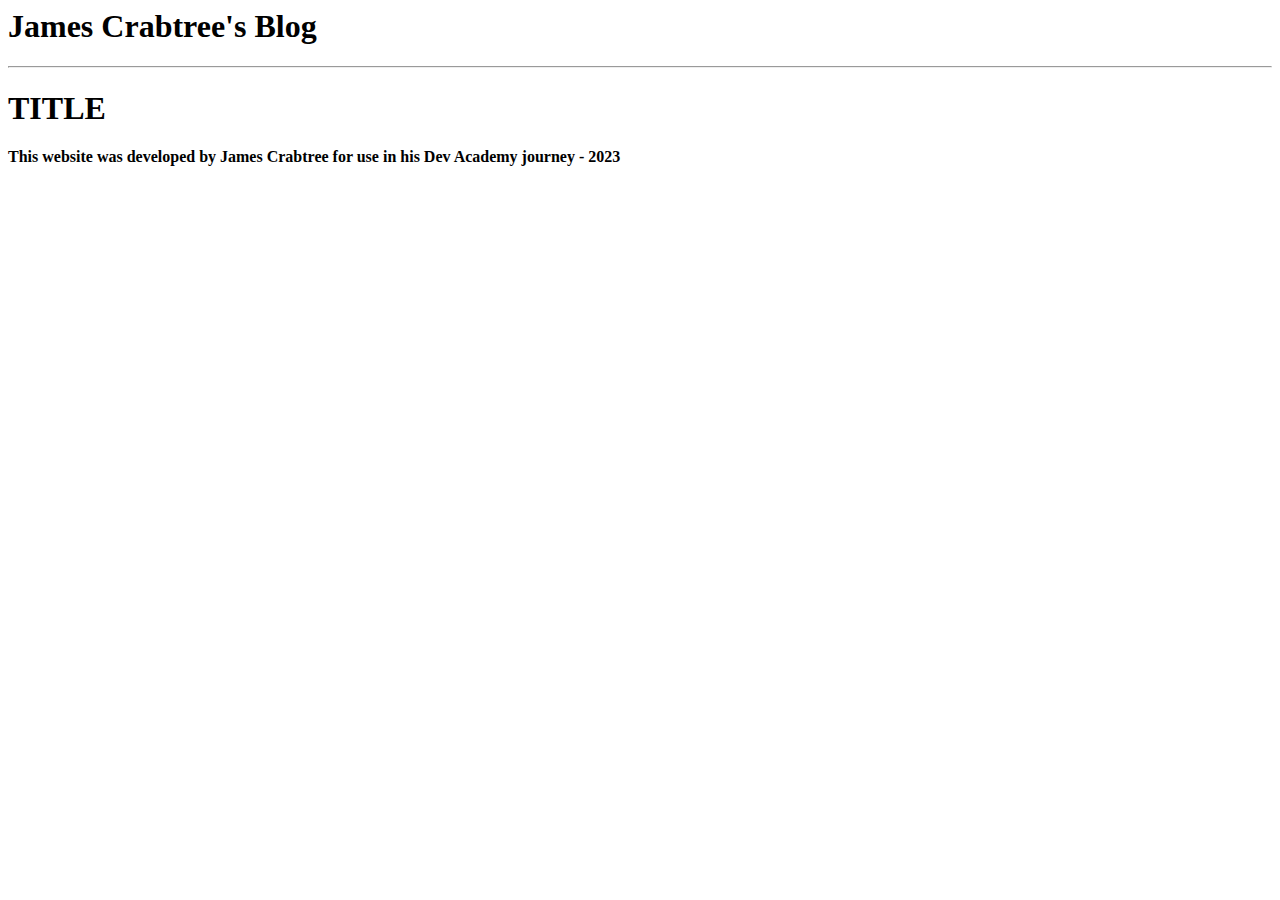
==== css-concepts.html @ 1a3e592f "initial template" ====
<html>
  <head>
    <!-- This meta resizes the page to fit whatever device you're viewing it on -->
    <meta name="viewport" content="width=device-width, initial-scale=1.0">
    <title>My blog</title>
    <!-- This links the HTML to the CSS file -->
    <link rel="stylesheet" href="main.css">

    <h1 id="title">James Crabtree's Blog</h1>
    <hr class="hr-size">
    
  <body>
    <!-- this div class is the main body -->
    <div id="main-body">
    <h1 class="text">TITLE</h1> 
    </div>
    
   
    
    
  </body>

  <footer>
    <p><strong>This website was developed by James Crabtree for use in his Dev Academy journey - 2023</strong></p>
  </footer>
</html>
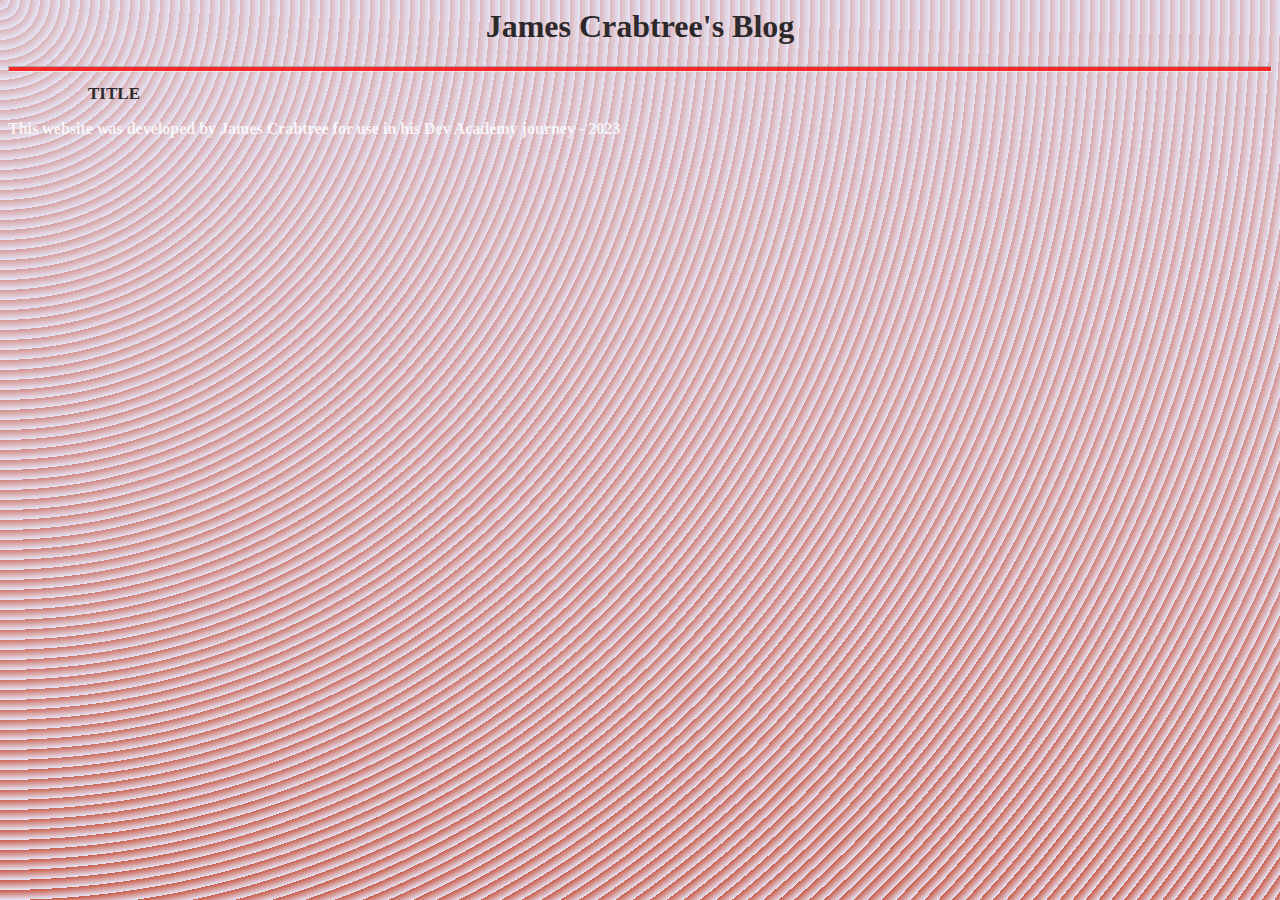
==== commit b287b40b: "Fix the CSS link to HTML document" ====
--- a/css-concepts.html
+++ b/css-concepts.html
@@ -4,7 +4,7 @@
     <meta name="viewport" content="width=device-width, initial-scale=1.0">
     <title>My blog</title>
     <!-- This links the HTML to the CSS file -->
-    <link rel="stylesheet" href="main.css">
+    <link rel="stylesheet" type="text/css" href="styles/main.css" />
 
     <h1 id="title">James Crabtree's Blog</h1>
     <hr class="hr-size">
--- a/styles/main.css
+++ b/styles/main.css
@@ -0,0 +1,65 @@
+#title {
+  text-align: center;
+}
+
+#intro {
+  background-color: white;
+  border-color: red;
+  border-width: 7px;
+  border-style: solid;
+  border-radius: 75px;
+  margin-left: 50px;
+  margin-right: 50px;
+}
+
+#core-links {
+  background-color: white;
+  border-color: red;
+  border-width: 7px;
+  border-style: solid;
+  border-radius: 75px;
+  margin-top: 20px;
+  margin-left: 50px;
+  margin-right: 50px;
+}
+
+#tech-links {
+  background-color: white;
+  border-color: red;
+  border-width: 7px;
+  border-style: solid;
+  border-radius: 75px;
+  margin-top: 20px;
+  margin-left: 50px;
+  margin-right: 50px;
+}
+
+.hr-size {
+  height: 4px;
+  background: red;
+  margin-top: 10px;
+  margin-bottom: 10px;
+}
+
+.text {
+  padding-left: 80px;
+  padding-right: 80px;
+  font-size: 17px;
+}
+
+.li {
+  display: inline-block;
+  text-align: center;
+  font-size: 17px;
+  padding: 20px;
+}
+
+body {
+  background-color: #e5e5f7;
+opacity: 0.8;
+background-image:  repeating-radial-gradient( circle at 0 0, transparent 0, #e5e5f7 10px ), repeating-linear-gradient( #c95b4755, #c95b47 );
+}
+
+footer {
+  color: white;
+}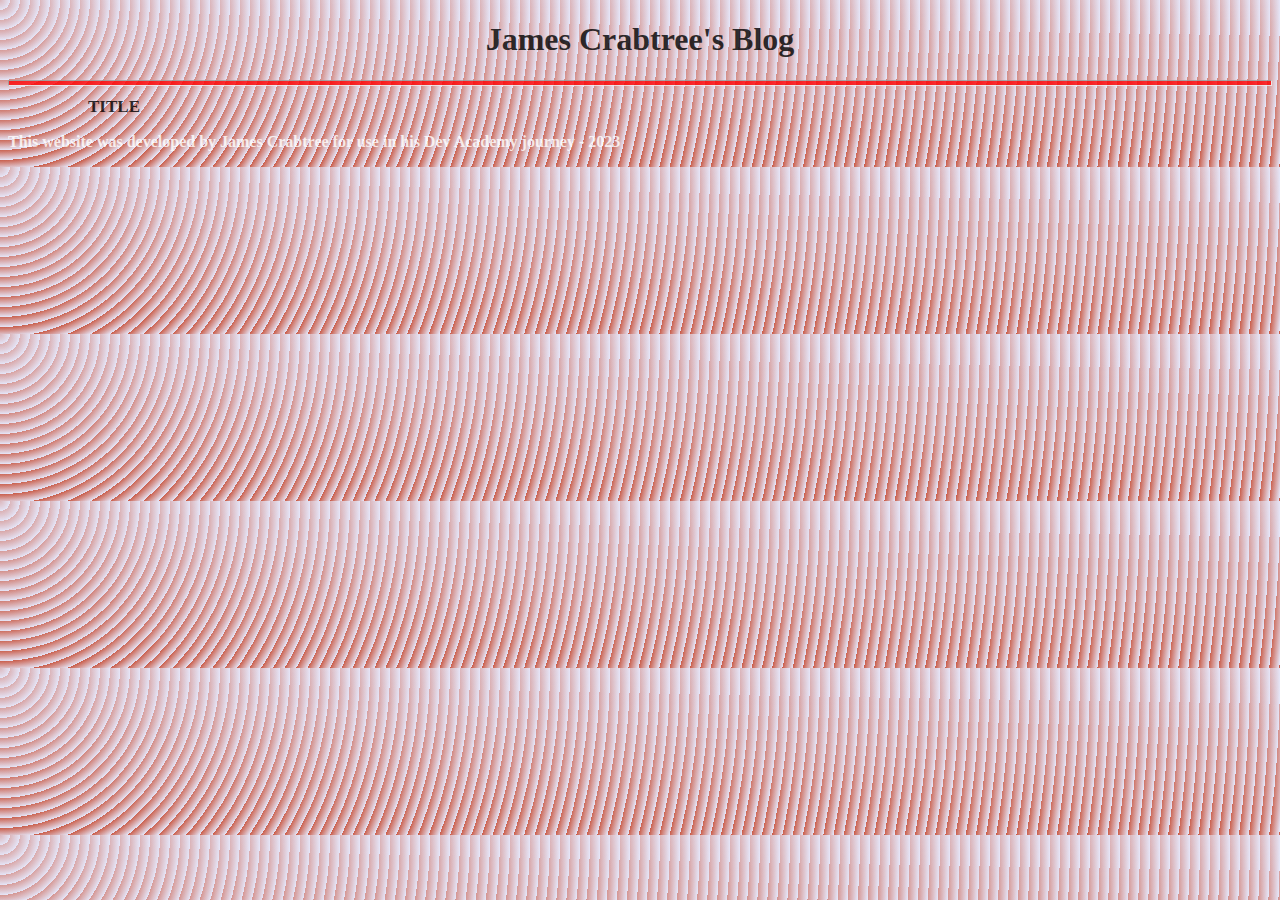
==== commit ddcfa02e: "Add doctype html" ====
--- a/css-concepts.html
+++ b/css-concepts.html
@@ -1,3 +1,4 @@
+<!DOCTYPE html>
 <html>
   <head>
     <!-- This meta resizes the page to fit whatever device you're viewing it on -->
